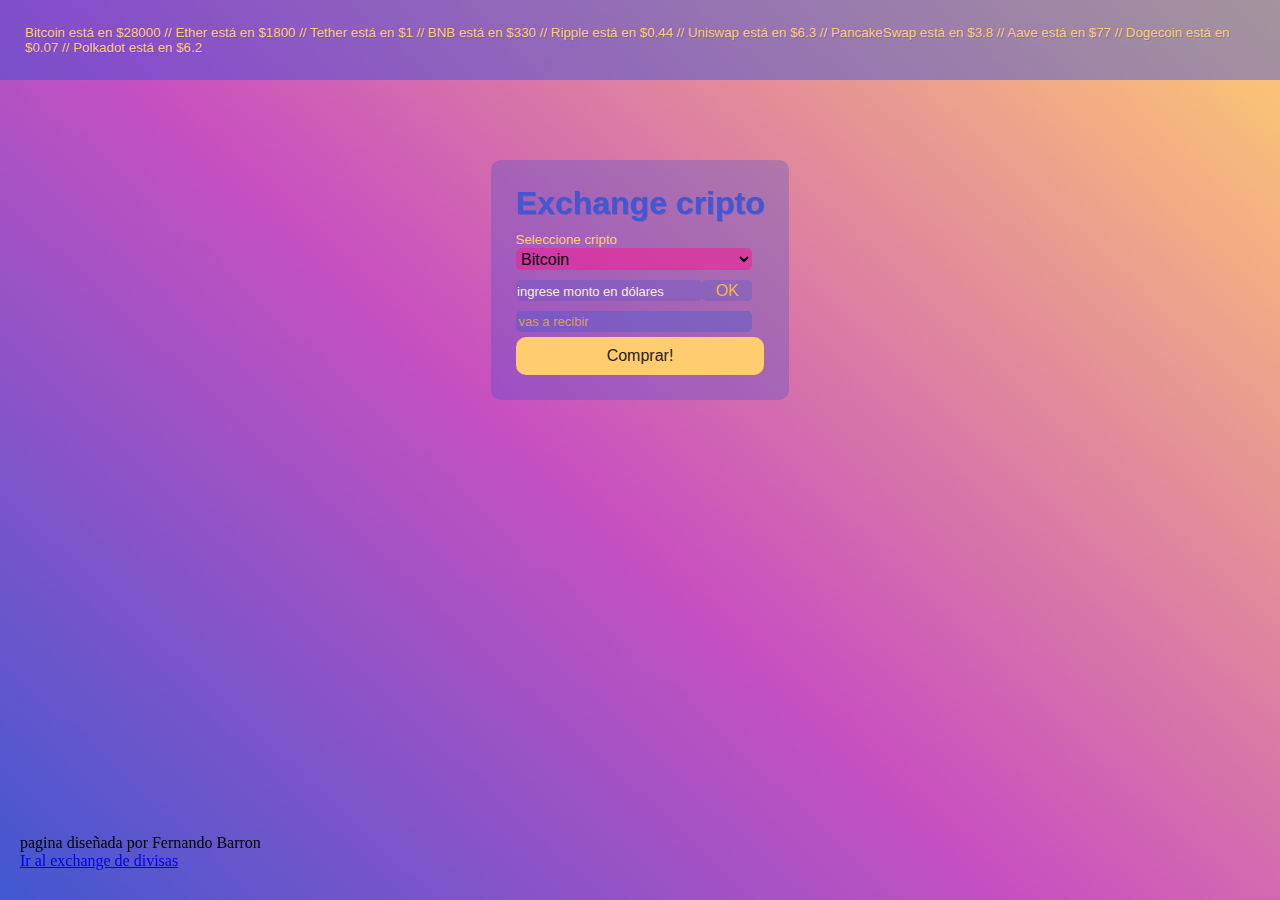
==== exchange.html @ dc37d984 "se agrega funcion capturar valor" ====
<!DOCTYPE html>
<html lang="en">
<head>
    <meta charset="UTF-8">
    <meta http-equiv="X-UA-Compatible" content="IE=edge">
    <meta name="viewport" content="width=device-width, initial-scale=1.0">
    <title>Document</title>
    <link rel="stylesheet" href="./style.css">
</head>
<body>
    <header>

    </header>
    <main>
        <div class="container">
            <h1>Exchange cripto</h1>
            <div class="box">
                <div class="top-box">
                    <label for="mi-select">Seleccione cripto</label>
                    <select name="" id="mi-select"></select>
                </div>
                <form action="" class="ingresoMonto">
                    <input type="number" id="monto" placeholder="ingrese monto en dólares">
                    <input type="submit" value="OK" class="ok">
                </form>
                
                <p id="recibe">vas a recibir</p>
                <button class="boton">Comprar!</button>
            </div>
        </div>
    </main>
    
    <footer>
        <div>
            <p>pagina diseñada por Fernando Barron</p>
            <a href="./index.html">Ir al exchange de divisas</a>
        </div>
    </footer>



    <script src="./cripto.js" defer></script>
</body>
</html>
---- style.css ----
* {
    margin: 0;
    padding: 0;
    box-sizing: border-box;
}
body {
    background-color: #4158D0;
    background-image: linear-gradient(43deg, #4158D0 0%, #C850C0 46%, #FFCC70 100%);
    height: 100vh;
}
header {
    background-color: #324dd570;
    padding: 25px;
    font-family: Verdana, Geneva, Tahoma, sans-serif;
    color: #FFCC70;
    text-shadow: 1px 1px rgba(62, 39, 211, 0.282);
    font-size: smaller;
}
main {
    display: flex;
    flex-direction: column;
    justify-content: center;
    align-items: center;
}
.container {
    background-color: #334dcf48;
    padding: 25px;
    margin-top: 80px;
    border-radius: 10px;
    display: flex;
    flex-direction: column;
    justify-content: center;
    gap: .5em;
}
h1 {
    color: #4158D0;
    text-shadow: 1px 1px rgba(62, 39, 211, 0.282);
    font-family: Verdana, Geneva, Tahoma, sans-serif;
}
.container .box {
    display: flex;
    flex-direction: column;
    gap: .3em;
    width: 100%;
}
.ingresoMonto {
    display: flex;
    flex-direction: row;
    width: 95%;
}
.ok {
    width: 25%;
    
}
label {
    color: #FFCC70;
    font-family: Verdana, Geneva, Tahoma, sans-serif;
    font-size: smaller;
    margin-block: 5px;
}
select {
    width: 95%;
    font-size: 1em;
    background-color: rgba(255, 20, 145, 0.496);
    border-radius: 5px;
    outline: none;
    border: none;
    color: black;
    padding: .1em;
    
}
input {
    width: 95%;
    font-size: 1em;
    padding: .1em;
    border-radius: 5px;
    border: none;
    margin-block: 5px;
    background-color: #4159d045;
    color: #f5b640;
}
input::placeholder {
    color: antiquewhite;
    font-size: small;
}
#recibe {
    background-color: #4159d060;
    border-radius: 5px;
    font-family: Verdana, Geneva, Tahoma, sans-serif;
    font-size: small;
    padding: 3px;
    color: #f5b640c0;
    width: 95%;
}
.boton {
    background-color: #FFCC70;
    padding: 10px;
    border-radius: 10px;
    border: none;
    color: rgb(31, 29, 29);
    font-size: 1em;
    font-family: Verdana, Geneva, Tahoma, sans-serif;
}
.boton:hover {
    background-color: #f5b640;
}

footer {
    position: fixed;
    bottom: 10px;
    margin: 20px;
}
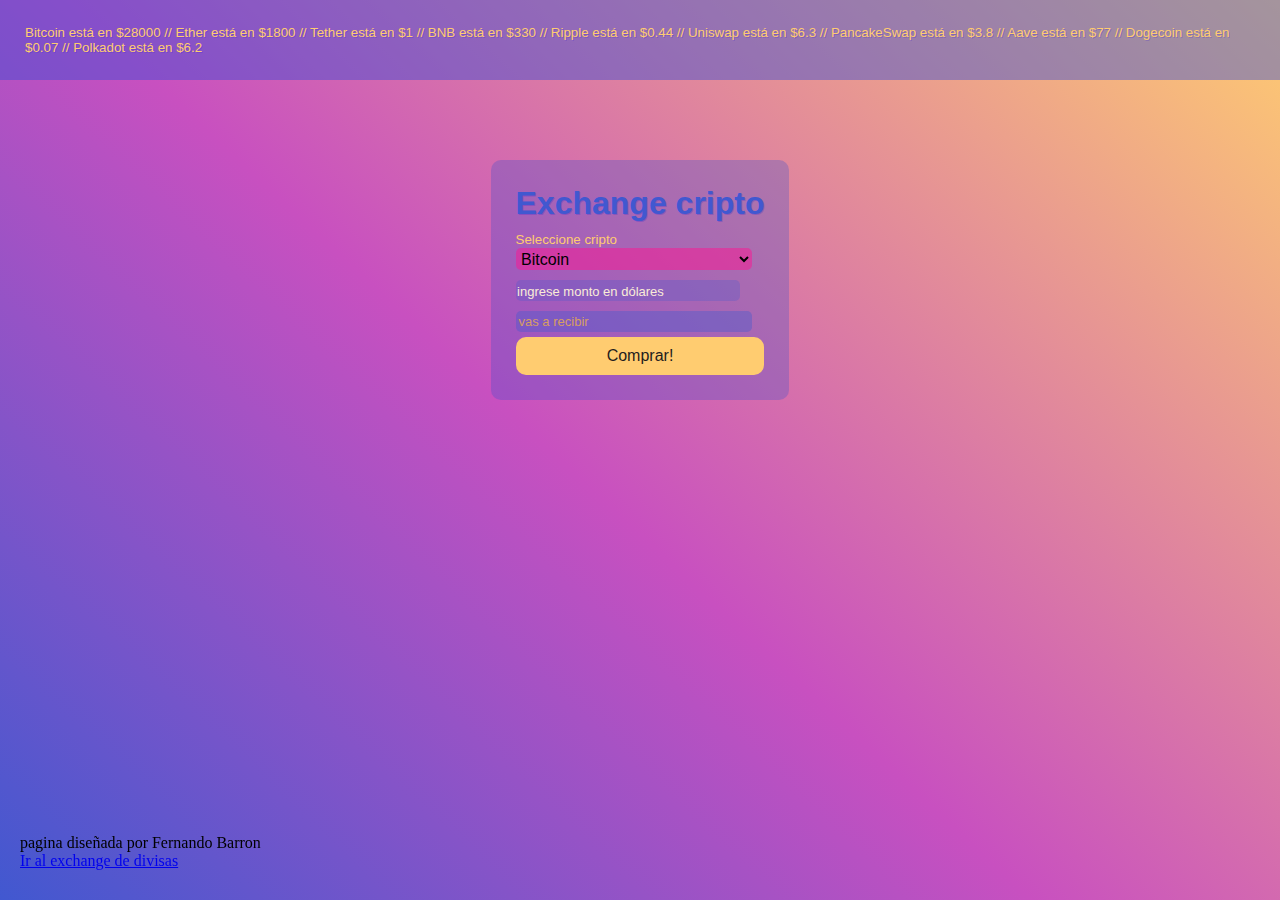
==== commit 287e8ea7: "se logra funcion" ====
--- a/exchange.html
+++ b/exchange.html
@@ -21,11 +21,10 @@
                 </div>
                 <form action="" class="ingresoMonto">
                     <input type="number" id="monto" placeholder="ingrese monto en dólares">
-                    <input type="submit" value="OK" class="ok">
                 </form>
                 
                 <p id="recibe">vas a recibir</p>
-                <button class="boton">Comprar!</button>
+                <button class="botonComprar">Comprar!</button>
             </div>
         </div>
     </main>
--- a/style.css
+++ b/style.css
@@ -92,7 +92,7 @@
     color: #f5b640c0;
     width: 95%;
 }
-.boton {
+.botonComprar {
     background-color: #FFCC70;
     padding: 10px;
     border-radius: 10px;
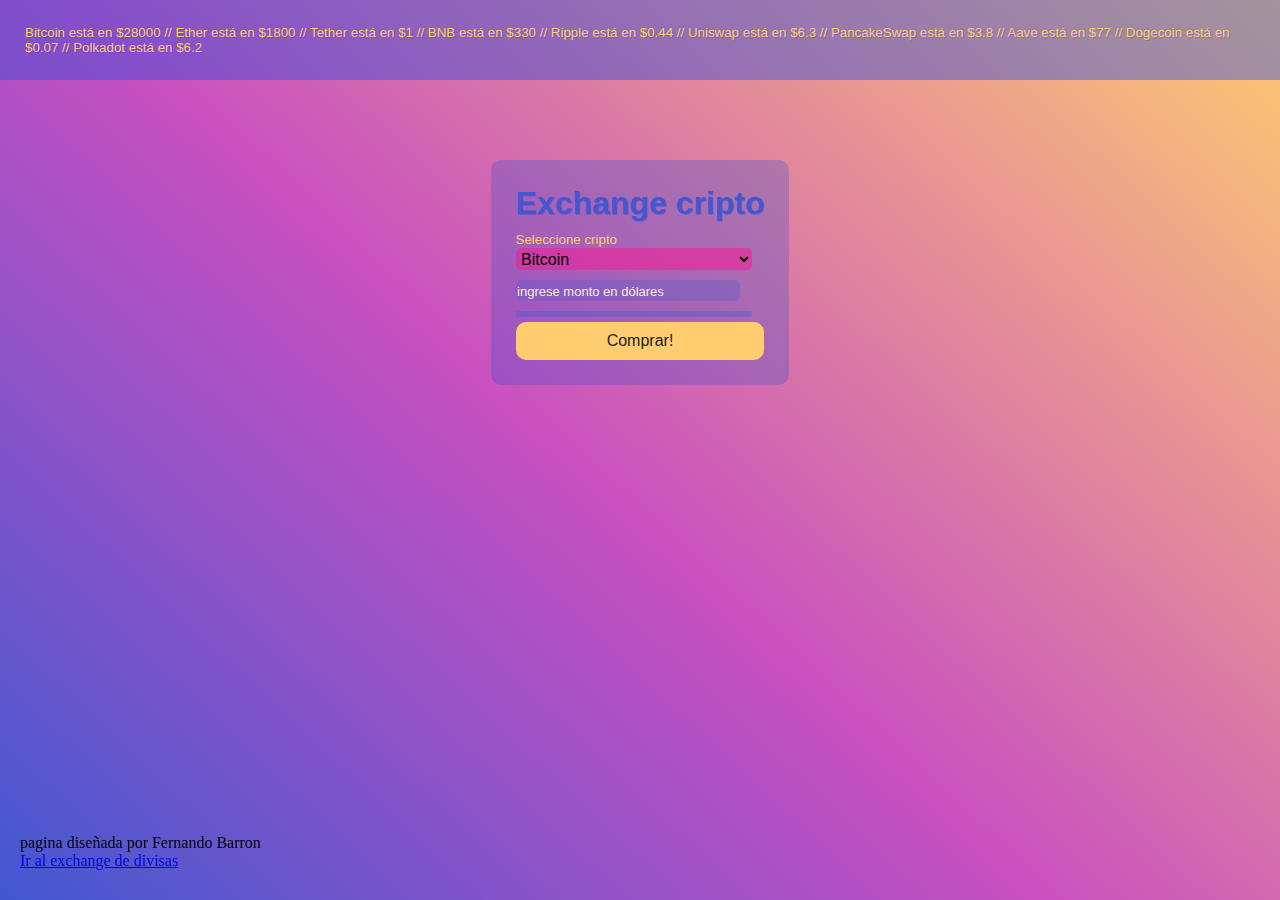
==== commit 4600dba9: "se manda resltado al html" ====
--- a/exchange.html
+++ b/exchange.html
@@ -23,7 +23,9 @@
                     <input type="number" id="monto" placeholder="ingrese monto en dólares">
                 </form>
                 
-                <p id="recibe">vas a recibir</p>
+                <div id="recibe">
+                    
+                </div>
                 <button class="botonComprar">Comprar!</button>
             </div>
         </div>
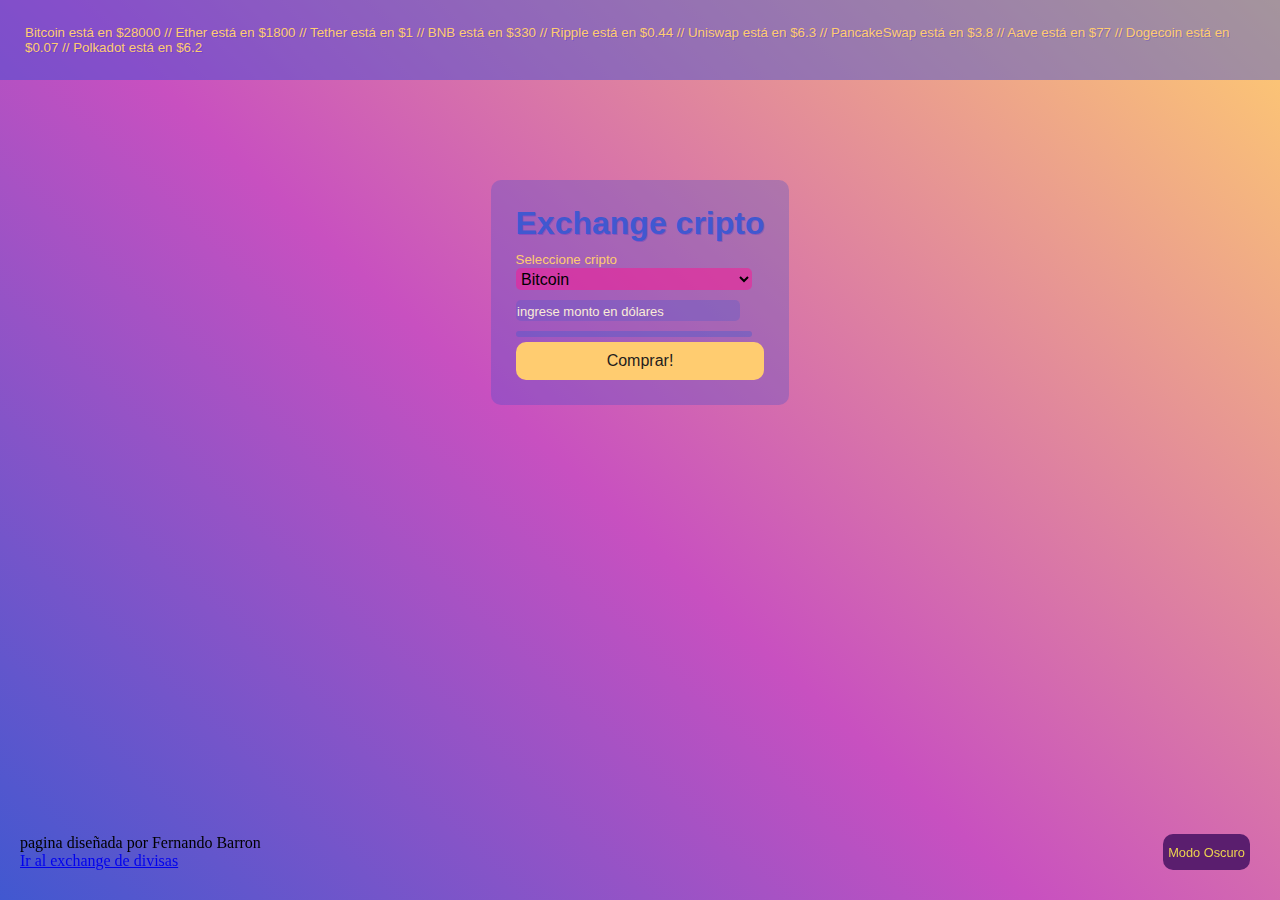
==== commit eabff2df: "se agrega info al local storage" ====
--- a/exchange.html
+++ b/exchange.html
@@ -36,6 +36,7 @@
             <p>pagina diseñada por Fernando Barron</p>
             <a href="./index.html">Ir al exchange de divisas</a>
         </div>
+        <button class="cambioModo">Modo Oscuro</button>
     </footer>
 
 
--- a/style.css
+++ b/style.css
@@ -21,6 +21,7 @@
     flex-direction: column;
     justify-content: center;
     align-items: center;
+    padding: 20px;
 }
 .container {
     background-color: #334dcf48;
@@ -101,12 +102,30 @@
     font-size: 1em;
     font-family: Verdana, Geneva, Tahoma, sans-serif;
 }
-.boton:hover {
+.botonComprar:hover {
     background-color: #f5b640;
 }
 
 footer {
+    width: 100%;
     position: fixed;
     bottom: 10px;
     margin: 20px;
+    display: flex;
+    justify-content: space-between;
+}
+
+.cambioModo {
+    margin-right: 50px;
+    background-color: #5a1e6e;
+    padding: 5px;
+    border-radius: 10px;
+    border: none;
+    color: rgb(236, 210, 80);
+    font-size: .8em;
+    font-family: Verdana, Geneva, Tahoma, sans-serif;
+}
+
+.cambioModo:hover {
+    background-color: #1d092e;
 }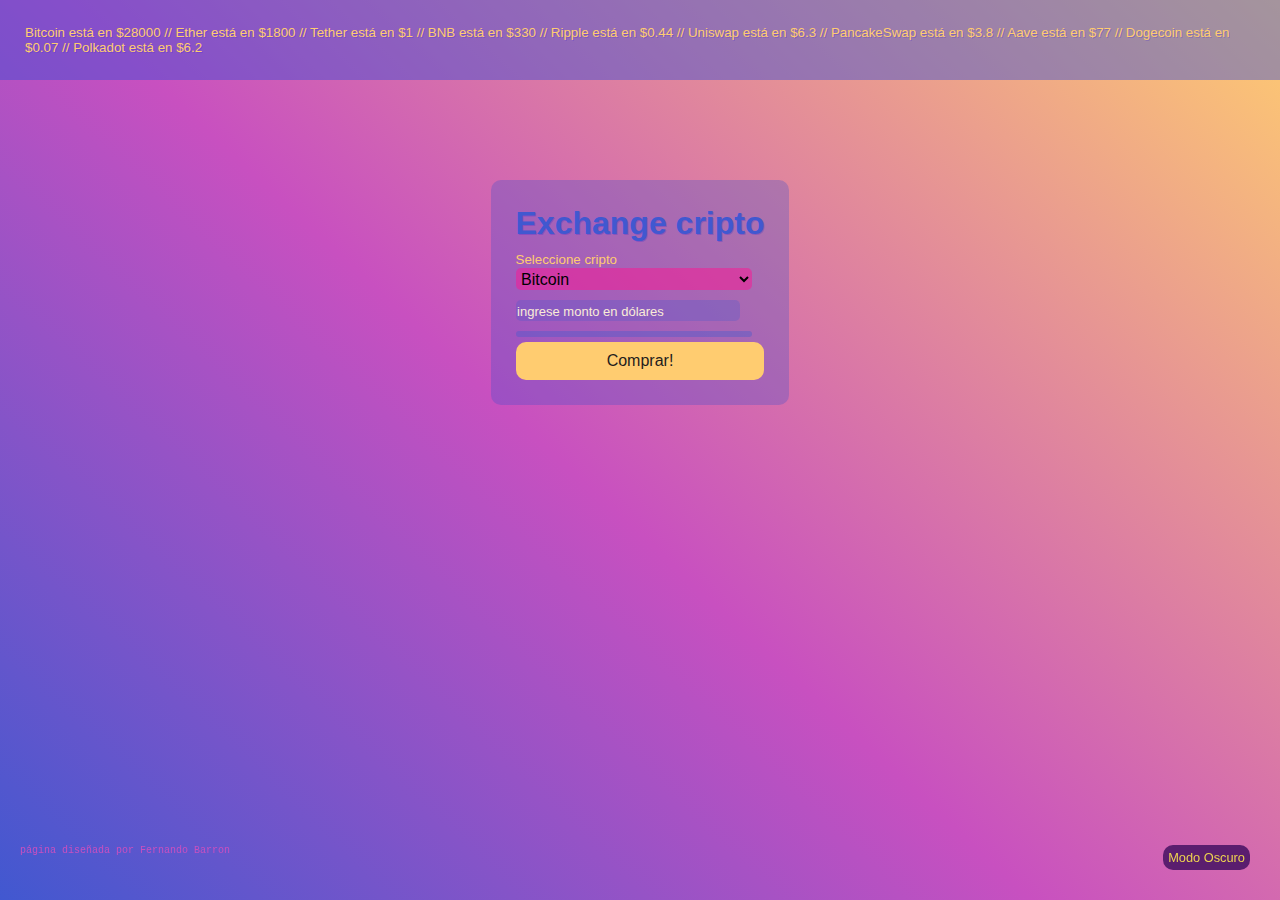
==== commit 7e292fe3: "se agrega boton modo oscuroy respectivas funciones" ====
--- a/exchange.html
+++ b/exchange.html
@@ -7,7 +7,7 @@
     <title>Document</title>
     <link rel="stylesheet" href="./style.css">
 </head>
-<body>
+<body class="modo-oscuro">
     <header>
 
     </header>
@@ -33,8 +33,7 @@
     
     <footer>
         <div>
-            <p>pagina diseñada por Fernando Barron</p>
-            <a href="./index.html">Ir al exchange de divisas</a>
+            <p class="firma">página diseñada por Fernando Barron</p>
         </div>
         <button class="cambioModo">Modo Oscuro</button>
     </footer>
--- a/style.css
+++ b/style.css
@@ -114,6 +114,11 @@
     display: flex;
     justify-content: space-between;
 }
+.firma {
+    color: #C850C0;
+    font-family: 'Courier New', Courier, monospace;
+    font-size: x-small;
+}
 
 .cambioModo {
     margin-right: 50px;
@@ -128,4 +133,9 @@
 
 .cambioModo:hover {
     background-color: #1d092e;
+}
+
+.modo-oscuro {
+    background-color: rgb(98,53,126);
+    background-image: linear-gradient(90deg, rgba(56,14,82,1) 38%, rgba(85,71,30,1) 87%, rgba(33,37,41,1) 98%);
 }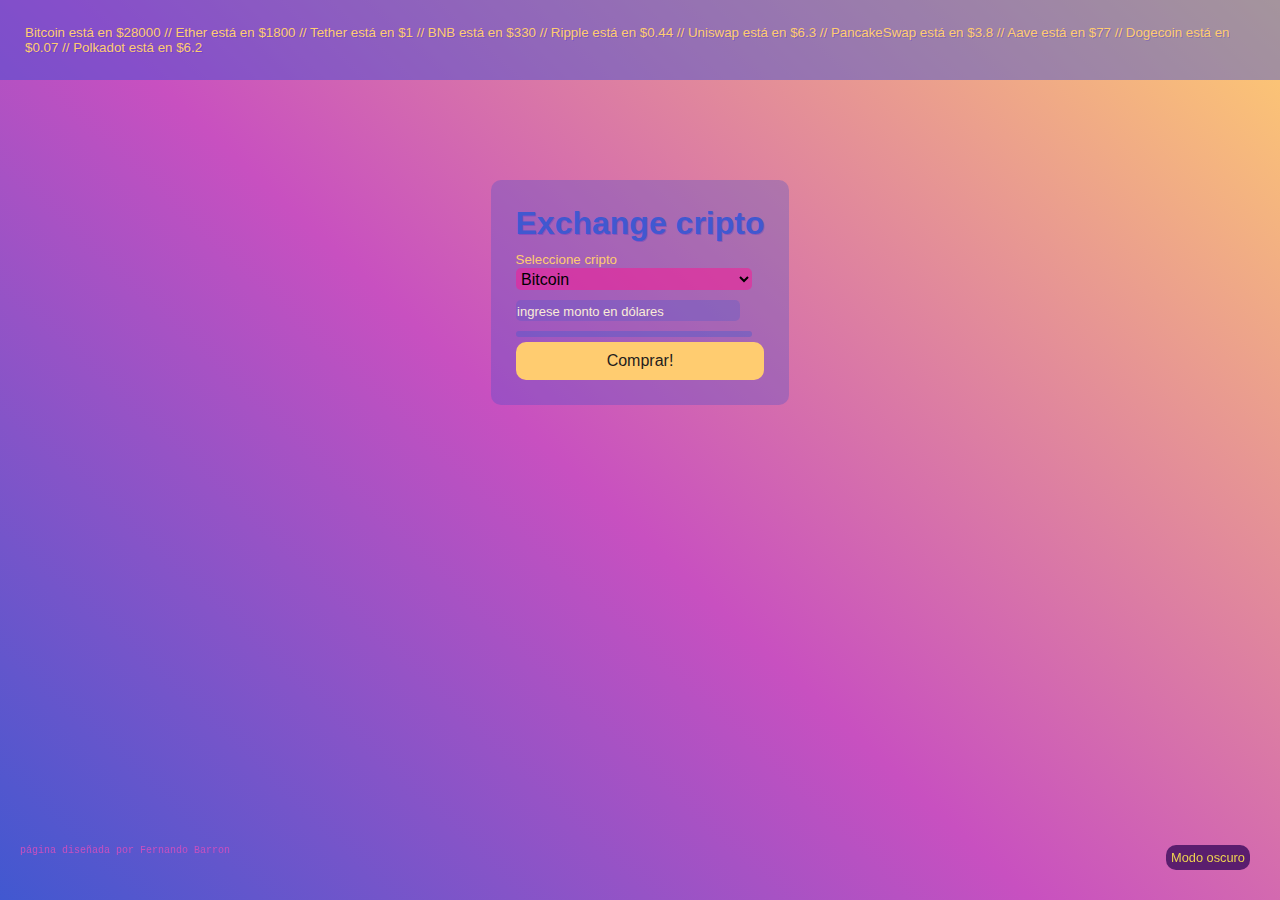
==== commit 87225e72: "se corrige boton cambio de modo" ====
--- a/exchange.html
+++ b/exchange.html
@@ -35,7 +35,7 @@
         <div>
             <p class="firma">página diseñada por Fernando Barron</p>
         </div>
-        <button class="cambioModo">Modo Oscuro</button>
+        <button class="cambioModo"></button>
     </footer>
 
 
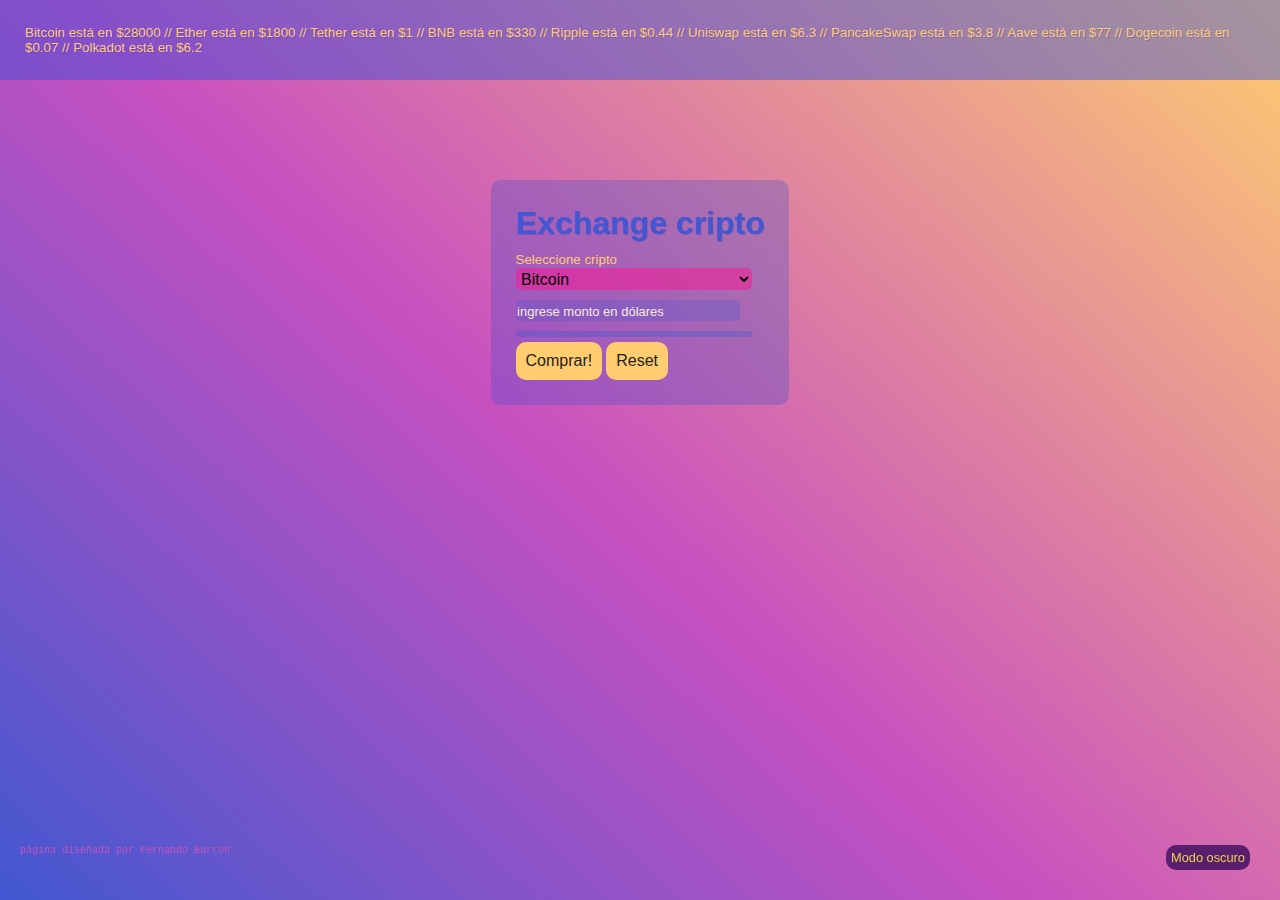
==== commit ec5fc567: "se agrega boton reset" ====
--- a/exchange.html
+++ b/exchange.html
@@ -26,7 +26,10 @@
                 <div id="recibe">
                     
                 </div>
-                <button class="botonComprar">Comprar!</button>
+                <div>
+                    <button class="botonComprar">Comprar!</button>
+                    <button class="cero">Reset</button>
+                </div>
             </div>
         </div>
     </main>
--- a/style.css
+++ b/style.css
@@ -105,6 +105,18 @@
 .botonComprar:hover {
     background-color: #f5b640;
 }
+.cero {
+    background-color: #FFCC70;
+    padding: 10px;
+    border-radius: 10px;
+    border: none;
+    color: rgb(31, 29, 29);
+    font-size: 1em;
+    font-family: Verdana, Geneva, Tahoma, sans-serif;
+}
+.cero:hover {
+    background-color: #f5b640;
+}
 
 footer {
     width: 100%;
